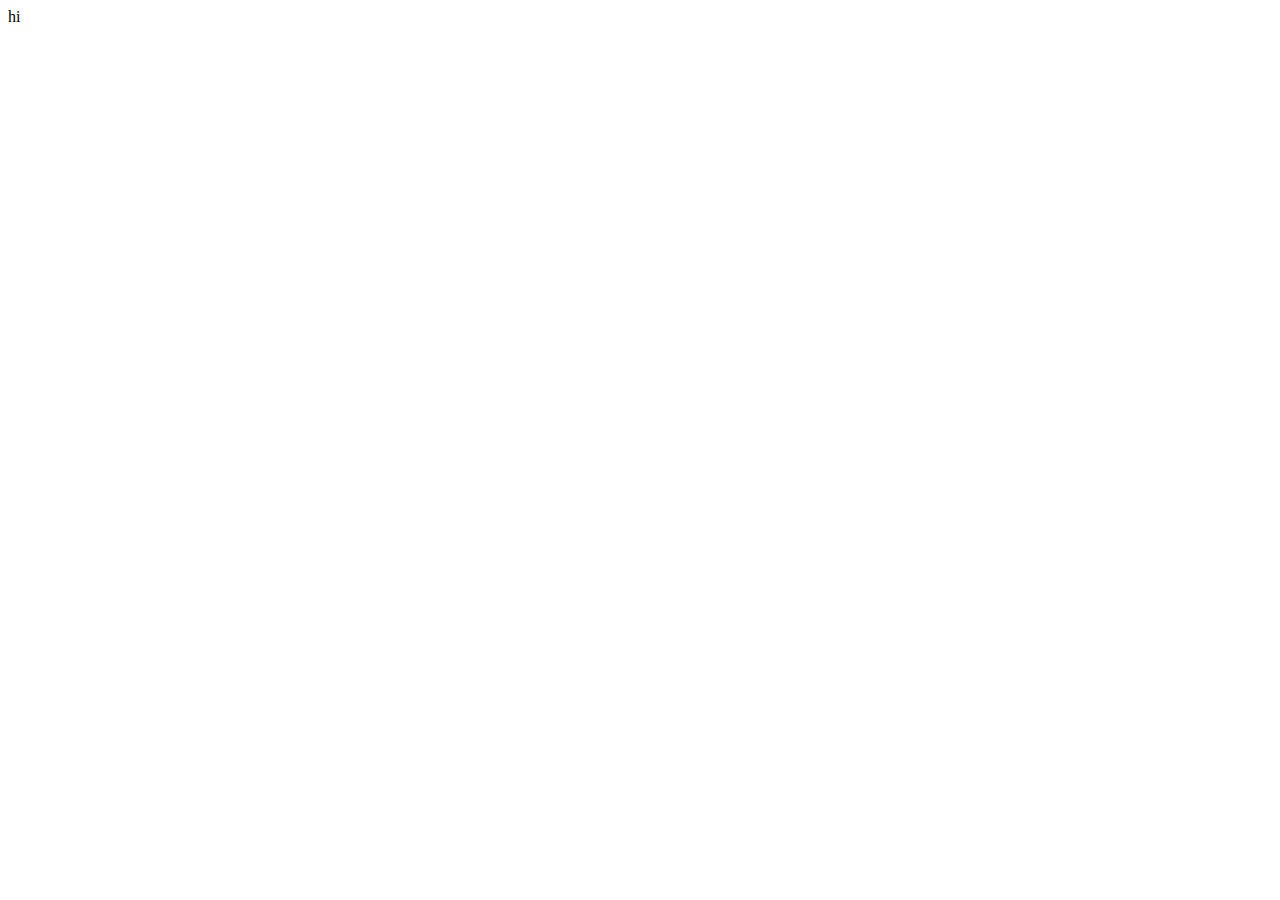
==== chandu.html @ 0f83f5ef "add chandu.html file in git server" ====
<!DOCTYPE html>
<html lang="en">
<head>
    <meta charset="UTF-8">
    <meta http-equiv="X-UA-Compatible" content="IE=edge">
    <meta name="viewport" content="width=device-width, initial-scale=1.0">
    <title>Document</title>
</head>
<body>
    hi
</body>
</html>
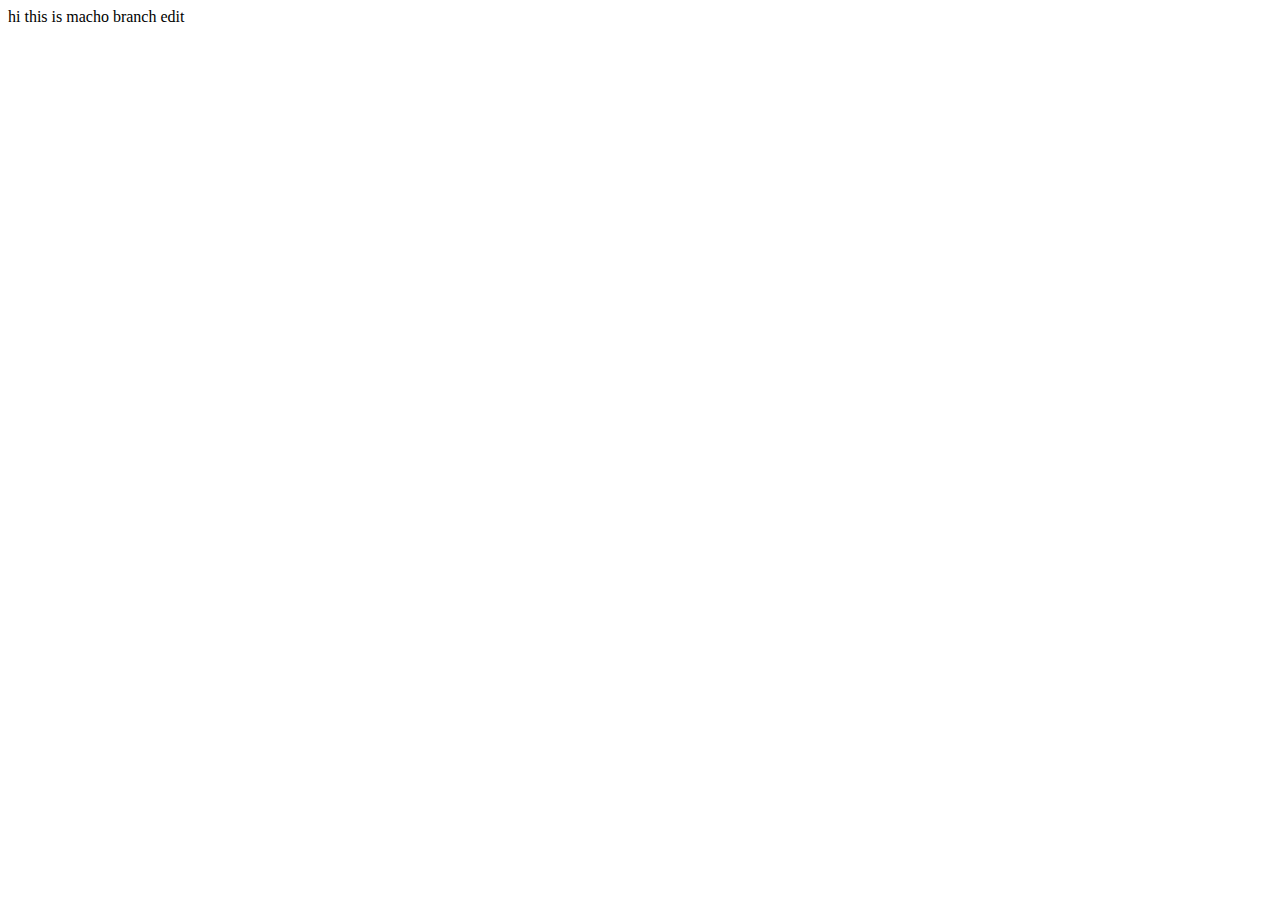
==== commit 1efb9bb2: "macho branch eddit chandu.html file" ====
--- a/chandu.html
+++ b/chandu.html
@@ -8,5 +8,6 @@
 </head>
 <body>
     hi
+    this is macho branch edit
 </body>
 </html>